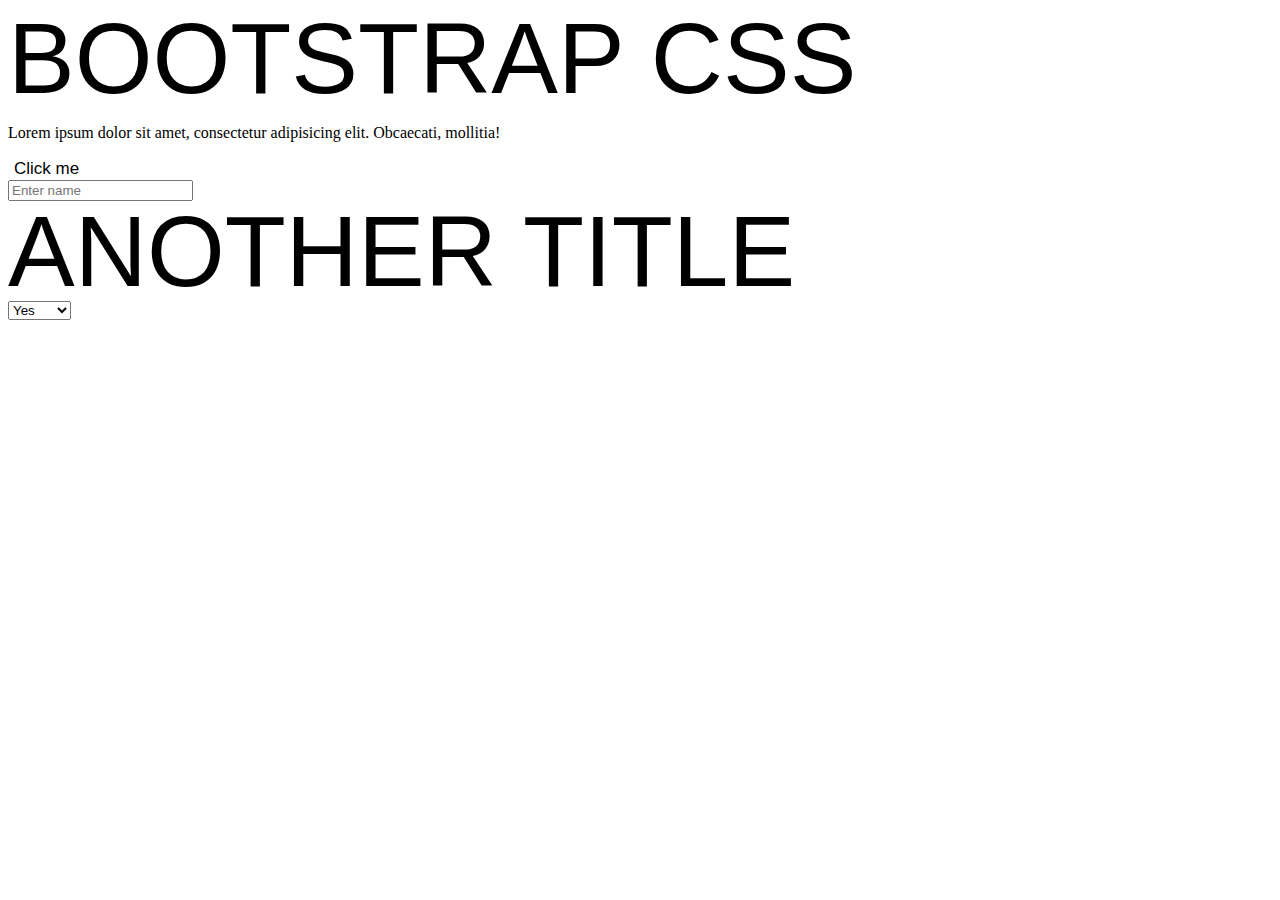
==== vanilaHtml/index.html @ e9dc7901 "bootstrap" ====
<!DOCTYPE html>
<html lang="en">

<head>
    <meta charset="UTF-8">
    <meta http-equiv="X-UA-Compatible" content="IE=edge">
    <meta name="viewport" content="width=device-width, initial-scale=1.0">
    <title>Vanila</title>
    <link rel="stylesheet" href="style.css">
</head>

<body>
    <h1 class="main-title">Bootstrap css</h1>
    <p>Lorem ipsum dolor sit amet, consectetur adipisicing elit. Obcaecati, mollitia!</p>
    <button class="btn">Click me</button><br>
    <input type="text" placeholder="Enter name" />

    <h3 class="main-title">Another title</h3>

    <select name="" id="">
        <option value="">Yes</option>
        <option value="">No</option>
        <option value="">Maybe</option>
    </select>

</body>

</html>
---- vanilaHtml/style.css ----
h1,
.main-title {
  text-transform: uppercase;
  font-weight: normal;
  font-size: 100px;
  font-family: "Lucida Sans", "Lucida Sans Regular", "Lucida Grande",
    "Lucida Sans Unicode", Geneva, Verdana, sans-serif;
  margin: 0;
  line-height: 1;
}

.btn {
  border: none;
  background-color: white;
  font-size: 17px;
}
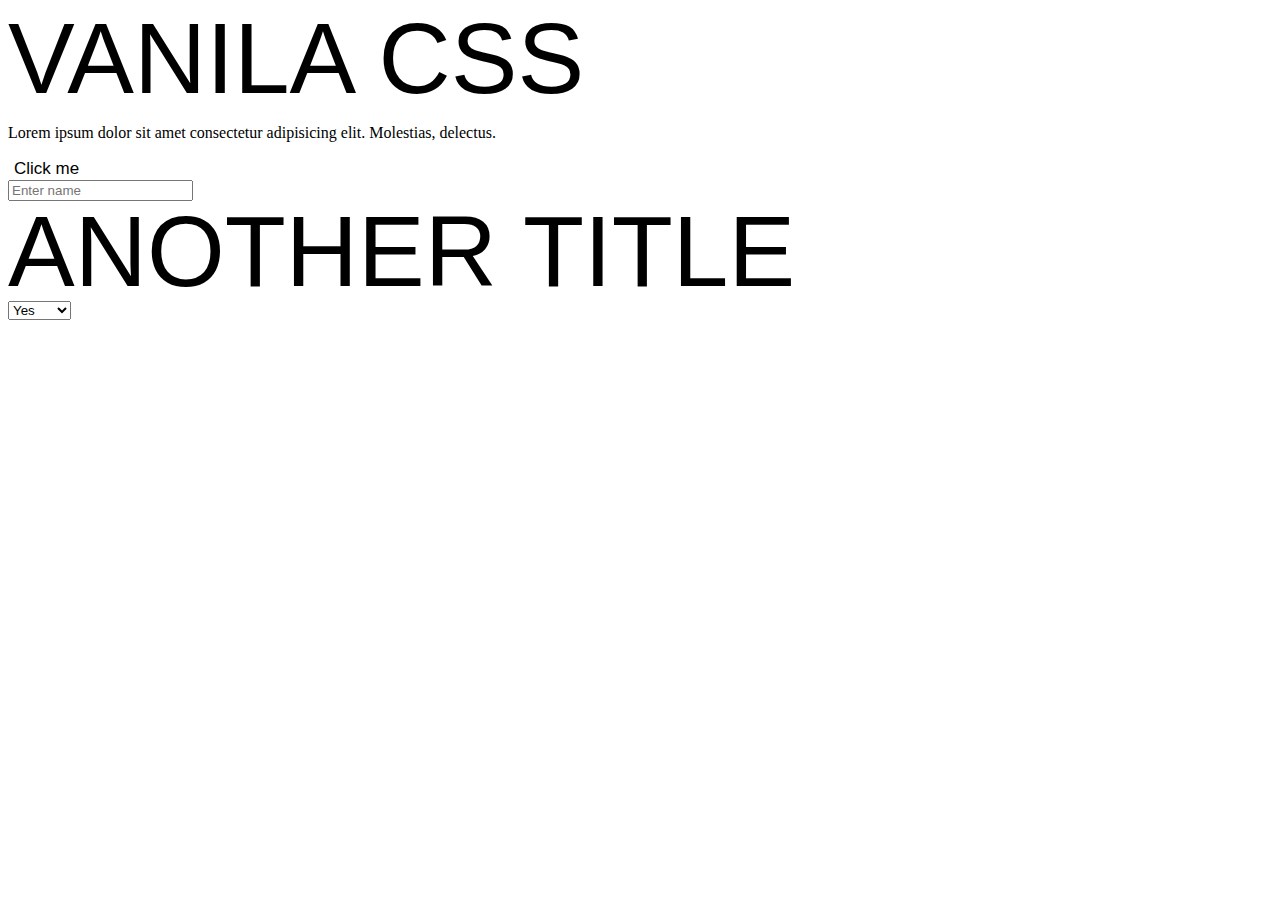
==== commit 41842c15: "css frameworks: bulma, vanila, bootstrap46" ====
--- a/vanilaHtml/index.html
+++ b/vanilaHtml/index.html
@@ -2,19 +2,19 @@
 <html lang="en">
 
 <head>
-    <meta charset="UTF-8">
-    <meta http-equiv="X-UA-Compatible" content="IE=edge">
-    <meta name="viewport" content="width=device-width, initial-scale=1.0">
+    <meta charset="UTF-8" />
+    <meta http-equiv="X-UA-Compatible" content="IE=edge" />
+    <meta name="viewport" content="width=device-width, initial-scale=1.0" />
     <title>Vanila</title>
-    <link rel="stylesheet" href="style.css">
+    <link rel="stylesheet" href="style.css" />
 </head>
 
 <body>
-    <h1 class="main-title">Bootstrap css</h1>
-    <p>Lorem ipsum dolor sit amet, consectetur adipisicing elit. Obcaecati, mollitia!</p>
-    <button class="btn">Click me</button><br>
+    <h1 class="main-title">Vanila css</h1>
+    <p>Lorem ipsum dolor sit amet consectetur adipisicing elit. Molestias,
+        delectus.</p>
+    <button class="btn">Click me</button> <br />
     <input type="text" placeholder="Enter name" />
-
     <h3 class="main-title">Another title</h3>
 
     <select name="" id="">
@@ -22,7 +22,6 @@
         <option value="">No</option>
         <option value="">Maybe</option>
     </select>
-
 </body>
 
 </html>--- a/vanilaHtml/style.css
+++ b/vanilaHtml/style.css
@@ -1,4 +1,3 @@
-h1,
 .main-title {
   text-transform: uppercase;
   font-weight: normal;
